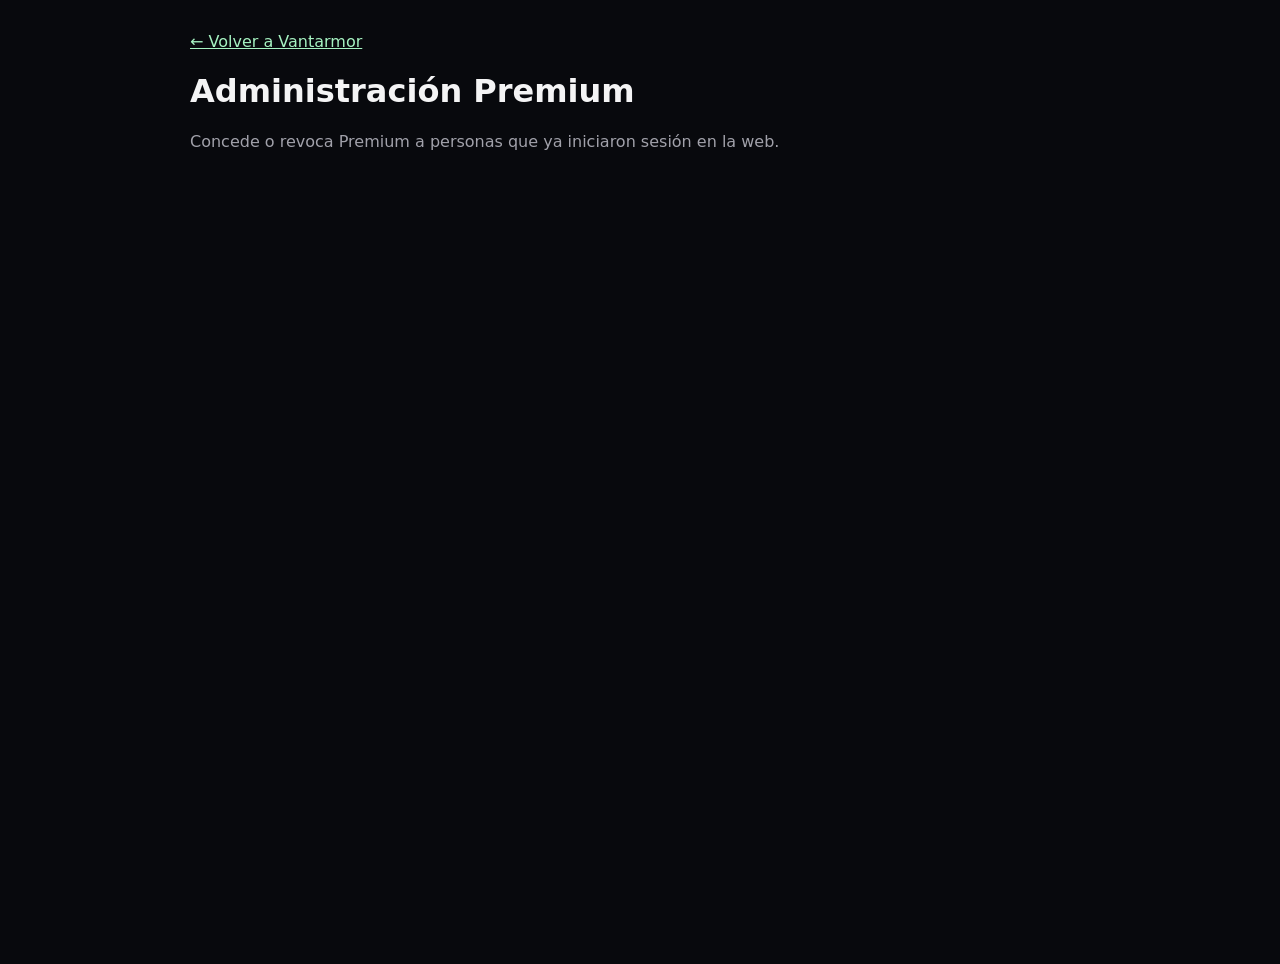
==== website/admin.html @ a40a3d53 "Move Premium account management to secure web admin panel" ====
<!doctype html>
<html lang="es">
<head>
  <meta charset="utf-8">
  <meta name="viewport" content="width=device-width, initial-scale=1">
  <meta name="theme-color" content="#09090b">
  <title>Administración Premium · Vantarmor</title>
  <link rel="stylesheet" href="/assets/style.css">
  <script src="/assets/admin.js" defer></script>
  <style>
    body{min-height:100vh;background:#08090d;color:#f4f4f5;font:16px system-ui,sans-serif;margin:0;padding:32px 18px}.admin{max-width:900px;margin:auto}.panel{background:#12141b;border:1px solid #292d3a;border-radius:20px;padding:24px;margin:18px 0}.row{display:flex;gap:12px;flex-wrap:wrap;align-items:end}label{display:grid;gap:7px;color:#c5c8d2}input,select,button{font:inherit;border-radius:10px;padding:11px 13px;border:1px solid #383d4d;background:#0b0d12;color:#fff}button{background:#a6f3c2;color:#111;font-weight:700;cursor:pointer;border:0}button.danger{background:#ff8585}table{width:100%;border-collapse:collapse}td,th{text-align:left;padding:12px;border-bottom:1px solid #292d3a}small,.muted{color:#a1a1aa}.status{min-height:24px}.actions{display:flex;gap:8px}a{color:#a6f3c2}
  </style>
</head>
<body><main class="admin"><a href="/">← Volver a Vantarmor</a><h1>Administración Premium</h1><p class="muted">Concede o revoca Premium a personas que ya iniciaron sesión en la web.</p>
  <section id="login" class="panel" hidden><p>Inicia sesión con Discord para continuar.</p><a href="/auth/discord">Iniciar sesión con Discord</a></section>
  <section id="denied" class="panel" hidden><p>Esta cuenta no está autorizada para administrar Premium. El propietario debe incluir tu ID de Discord en <code>PREMIUM_MANAGER_IDS</code> en Railway.</p></section>
  <section id="dashboard" hidden>
    <div class="panel"><h2>Conceder Premium</h2><form id="grant-form"><div class="row"><label>Usuario registrado<select id="user-select" required></select></label><label>Días (1–3650)<input id="days" type="number" min="1" max="3650" value="30"></label><label><span>Duración</span><span><input id="permanent" type="checkbox"> Permanente</span></label><button type="submit">Conceder Premium</button></div></form><p id="status" class="status" role="status"></p></div>
    <div class="panel"><div class="row" style="justify-content:space-between"><h2>Personas registradas</h2><button id="refresh" type="button">Actualizar</button></div><div style="overflow-x:auto"><table><thead><tr><th>ID Discord</th><th>Estado Premium</th><th>Vence</th><th>Acción</th></tr></thead><tbody id="users"></tbody></table></div></div>
  </section>
</main></body></html>
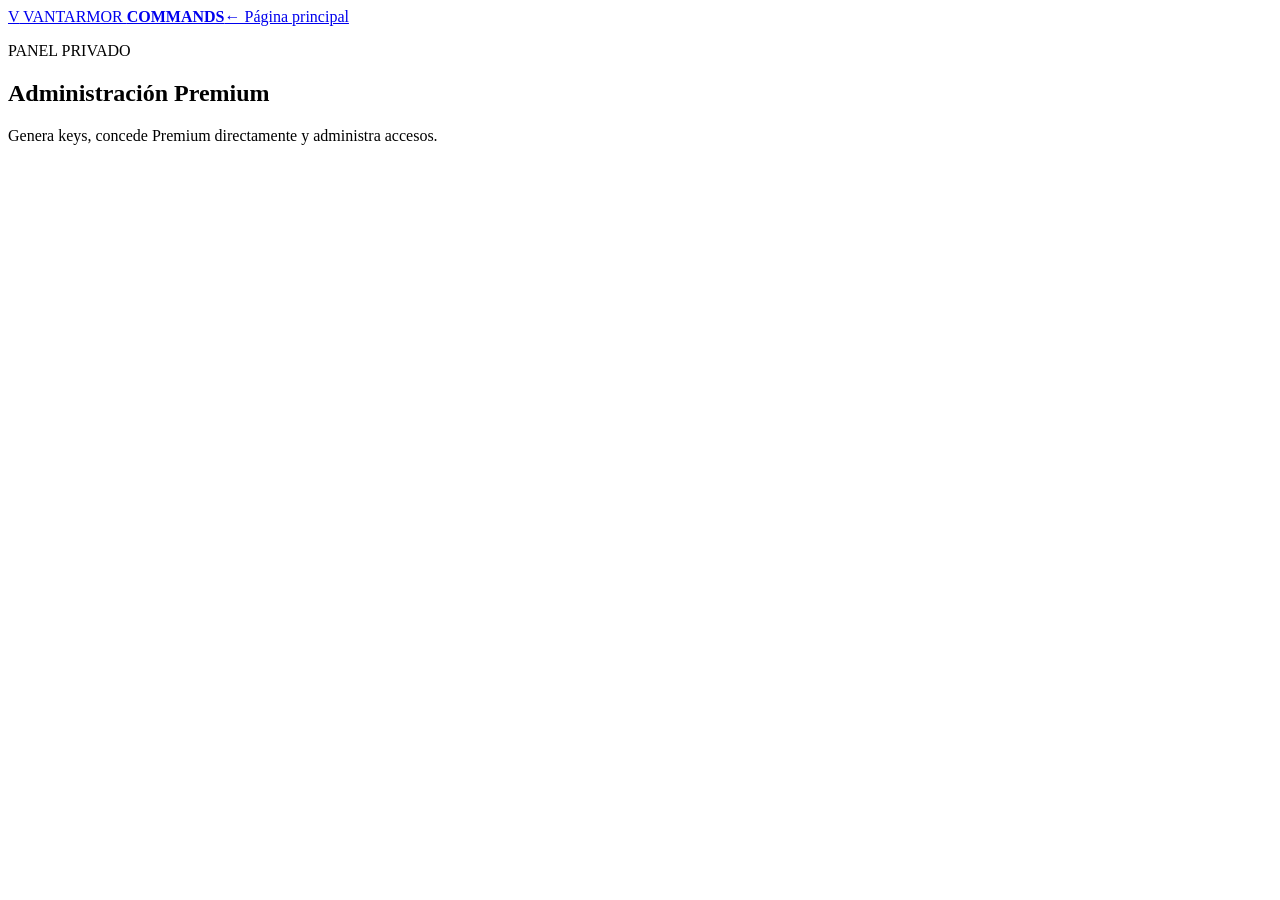
==== commit e5a43fcc: "Build premium admin dashboard with black-white styling and key/user controls" ====
--- a/website/admin.html
+++ b/website/admin.html
@@ -3,19 +3,26 @@
 <head>
   <meta charset="utf-8">
   <meta name="viewport" content="width=device-width, initial-scale=1">
-  <meta name="theme-color" content="#09090b">
+  <meta name="theme-color" content="#050505">
   <title>Administración Premium · Vantarmor</title>
   <link rel="stylesheet" href="/assets/style.css">
   <script src="/assets/admin.js" defer></script>
-  <style>
-    body{min-height:100vh;background:#08090d;color:#f4f4f5;font:16px system-ui,sans-serif;margin:0;padding:32px 18px}.admin{max-width:900px;margin:auto}.panel{background:#12141b;border:1px solid #292d3a;border-radius:20px;padding:24px;margin:18px 0}.row{display:flex;gap:12px;flex-wrap:wrap;align-items:end}label{display:grid;gap:7px;color:#c5c8d2}input,select,button{font:inherit;border-radius:10px;padding:11px 13px;border:1px solid #383d4d;background:#0b0d12;color:#fff}button{background:#a6f3c2;color:#111;font-weight:700;cursor:pointer;border:0}button.danger{background:#ff8585}table{width:100%;border-collapse:collapse}td,th{text-align:left;padding:12px;border-bottom:1px solid #292d3a}small,.muted{color:#a1a1aa}.status{min-height:24px}.actions{display:flex;gap:8px}a{color:#a6f3c2}
-  </style>
 </head>
-<body><main class="admin"><a href="/">← Volver a Vantarmor</a><h1>Administración Premium</h1><p class="muted">Concede o revoca Premium a personas que ya iniciaron sesión en la web.</p>
-  <section id="login" class="panel" hidden><p>Inicia sesión con Discord para continuar.</p><a href="/auth/discord">Iniciar sesión con Discord</a></section>
-  <section id="denied" class="panel" hidden><p>Esta cuenta no está autorizada para administrar Premium. El propietario debe incluir tu ID de Discord en <code>PREMIUM_MANAGER_IDS</code> en Railway.</p></section>
-  <section id="dashboard" hidden>
-    <div class="panel"><h2>Conceder Premium</h2><form id="grant-form"><div class="row"><label>Usuario registrado<select id="user-select" required></select></label><label>Días (1–3650)<input id="days" type="number" min="1" max="3650" value="30"></label><label><span>Duración</span><span><input id="permanent" type="checkbox"> Permanente</span></label><button type="submit">Conceder Premium</button></div></form><p id="status" class="status" role="status"></p></div>
-    <div class="panel"><div class="row" style="justify-content:space-between"><h2>Personas registradas</h2><button id="refresh" type="button">Actualizar</button></div><div style="overflow-x:auto"><table><thead><tr><th>ID Discord</th><th>Estado Premium</th><th>Vence</th><th>Acción</th></tr></thead><tbody id="users"></tbody></table></div></div>
-  </section>
-</main></body></html>
+<body class="admin-page">
+  <header class="topbar admin-topbar"><a class="brand" href="/"><span class="brand-mark">V</span> VANTARMOR <strong>COMMANDS</strong></a><a class="button button-small secondary" href="/">← Página principal</a></header>
+  <main class="admin-shell">
+    <section class="admin-heading"><p class="eyebrow">PANEL PRIVADO</p><h1>Administración Premium</h1><p>Genera keys, concede Premium directamente y administra accesos.</p></section>
+    <section id="login" class="admin-panel" hidden><h2>Inicia sesión</h2><p>Entra con Discord para comprobar tus permisos.</p><a class="button" href="/auth/discord">Iniciar sesión con Discord</a></section>
+    <section id="denied" class="admin-panel" hidden><h2>Acceso restringido</h2><p>Esta cuenta no está autorizada. El ID debe estar en <code>PREMIUM_MANAGER_IDS</code> en el servicio web de Railway.</p></section>
+    <section id="dashboard" hidden>
+      <div class="admin-grid">
+        <section class="admin-panel"><p class="eyebrow">KEYS</p><h2>Generar key Premium</h2><form id="key-form" class="admin-form"><label>Días de Premium<input id="key-days" type="number" min="1" max="3650" value="30" required></label><button class="button" type="submit">Generar key</button></form><div id="key-result" class="key-result" hidden><p>Guarda esta key; solo se mostrará ahora.</p><code id="generated-key"></code><button id="copy-key" class="button secondary" type="button">Copiar key</button></div></section>
+        <section class="admin-panel"><p class="eyebrow">ACCESO DIRECTO</p><h2>Conceder Premium sin key</h2><form id="grant-form" class="admin-form"><label>Buscar usuario<input id="user-search" type="search" placeholder="Nombre, usuario o ID"></label><label>Cuenta registrada<select id="user-select" required></select></label><label>Días (1–3650)<input id="grant-days" type="number" min="1" max="3650" value="30"></label><label class="check-label"><input id="permanent" type="checkbox"> Permanente</label><button class="button" type="submit">Conceder acceso</button></form></section>
+        <section class="admin-panel"><p class="eyebrow">REVOCAR</p><h2>Quitar acceso Premium</h2><p>Revoca por cuenta seleccionada o elimina una key válida. Si la key ya fue canjeada, también revoca el acceso que concedió.</p><form id="revoke-key-form" class="admin-form"><label>Key válida<input id="revoke-key" type="text" maxlength="160" placeholder="VANT-…"></label><button class="button danger" type="submit">Revocar key / acceso</button></form><button id="revoke-user" class="button danger" type="button">Revocar al usuario seleccionado</button></section>
+      </div>
+      <p id="status" class="admin-status" role="status" aria-live="polite"></p>
+      <section class="admin-panel users-panel"><div class="users-heading"><div><p class="eyebrow">CUENTAS</p><h2>Usuarios registrados</h2></div><button id="refresh" class="button secondary" type="button">Actualizar</button></div><div class="table-wrap"><table><thead><tr><th>Nombre</th><th>Usuario Discord</th><th>ID</th><th>Premium</th><th>Vencimiento</th></tr></thead><tbody id="users"></tbody></table></div></section>
+    </section>
+  </main>
+</body>
+</html>
